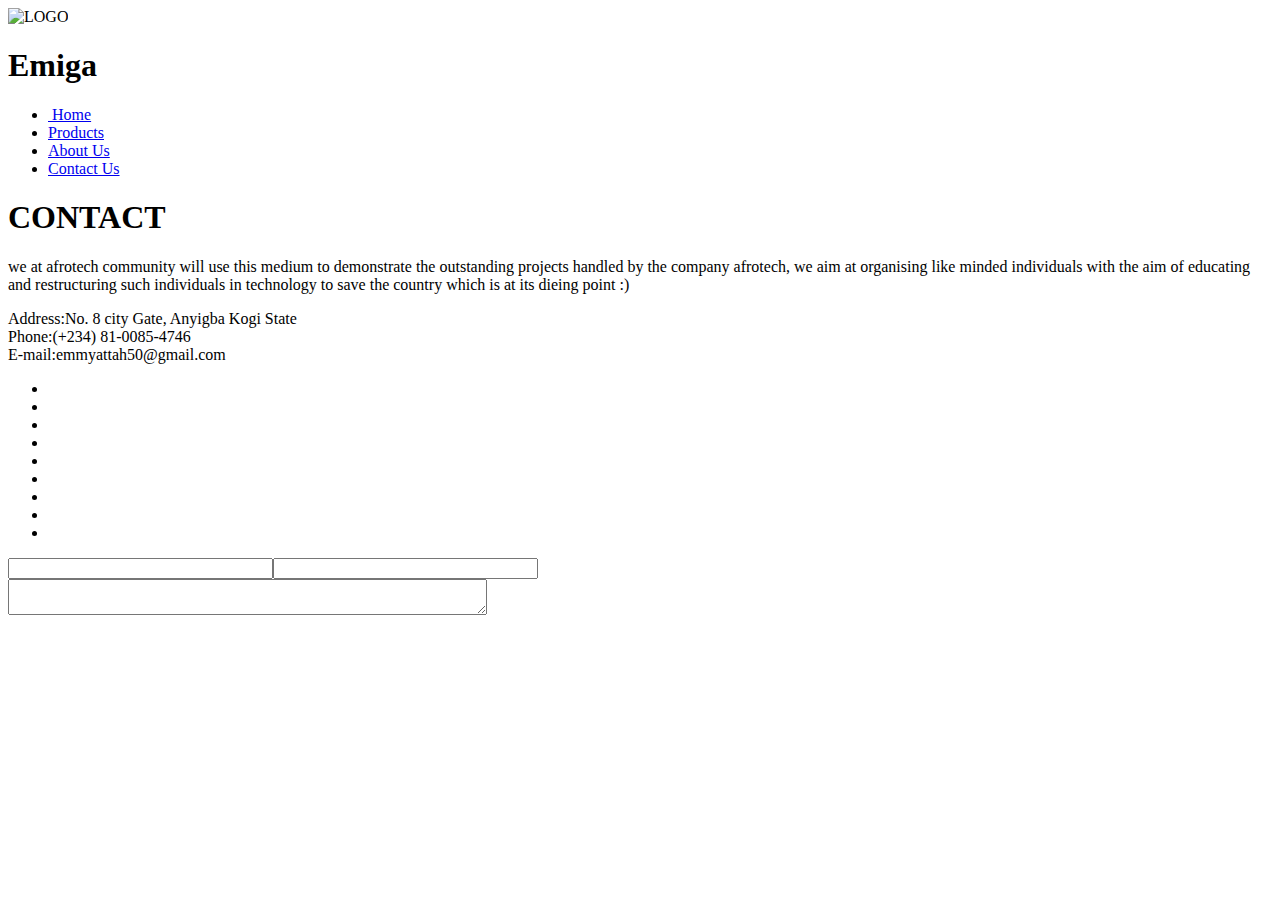
==== contact.html @ 2b969d0f "Add files via upload" ====
<!DOCTYPE html>
<html lang="en">
<head>
    <meta charset="UTF-8">
    <meta name="viewport" content="width=device-width, initial-scale=1.0">
    <meta http-equiv="X-UA-Compatible" content="ie=edge">
    <title>Contact</title>
    <link rel="stylesheet" href="emigacss/contact.css">
    <link rel="shortcut icon" href="contact_fav.png" type="image/x-icon">
</head>
<body id="container">
        <!--<div id="quick_contact">
                <p><img src="emigaimages/mail.png" alt="" class="admin_info">&nbspinfo@emiga.com.ng &nbsp&nbsp&nbsp <img src="emigaimages/phone.png" alt="" class="admin_info"> +234-81-0085-4746</p>
        </div>-->
        <header id="top_header">
            <img src="emigaimages/logo.jpg" alt="LOGO" id="logo"/>
            <h1 id="title">Emiga</h1>
            <nav id="top_nav">
            <a href="" id="menu_icon"></a>
                <ul>
                    <li><a href="index.html" class="current"><img src="emigaimages/Home.png" alt="" class="icons"> Home</a></li>
                    <li><a href="index.html#one_fourth_title"><img src="emigaimages/Truck.png" alt="" class="icons">Products</a></li>
                    <li><a href="#"><img src="emigaimages/About.png" alt="" class="icons">About Us</a></li>
                    <li><a href="#"><img src="emigaimages/Contacts.png" alt="" class="icons">Contact Us</a></li>
                </ul>
            </nav>
        </header>
        <div id="clear"></div>
        <div id="contact-wrap">
            <h1>CONTACT</h1>
        </div>
        <div id="wrapper">
            <div id="form_wrapper">
                <p>
                    we at afrotech community will use this medium to demonstrate the outstanding projects handled
                    by the company afrotech, we aim at organising like minded individuals with the aim of educating
                    and restructuring such individuals in technology to save the country which is at its dieing point
                    :)
                </p>
                <label for="">Address:</label><span>No. 8 city Gate, Anyigba Kogi State</span>
                <br><label for="">Phone:</label><span>(+234) 81-0085-4746</span>
                <br><label for="">E-mail:</label><span>emmyattah50@gmail.com</span>
                <ul>
                    <li><a href=""><img src="" alt=""></a></li>
                    <li><a href=""><img src="" alt=""></a></li>
                    <li><a href=""><img src="" alt=""></a></li>
                    <li><a href=""><img src="" alt=""></a></li>
                    <li><a href=""><img src="" alt=""></a></li>
                    <li><a href=""><img src="" alt=""></a></li>
                    <li><a href=""><img src="" alt=""></a></li>
                    <li><a href=""><img src="" alt=""></a></li>
                    <li><a href=""><img src="" alt=""></a></li>
                </ul>
                <form action="">
                    <input type="text" name="Name" size="30" id="Name"><input type="text" name="email" size="30" id="email">
                    <br/>
                    <textarea name="" id="" cols="57" rows="2"></textarea>
                </form>
            </div>
            <div id="img_wrapper">

            </div>
        </div>
</body>
</html>
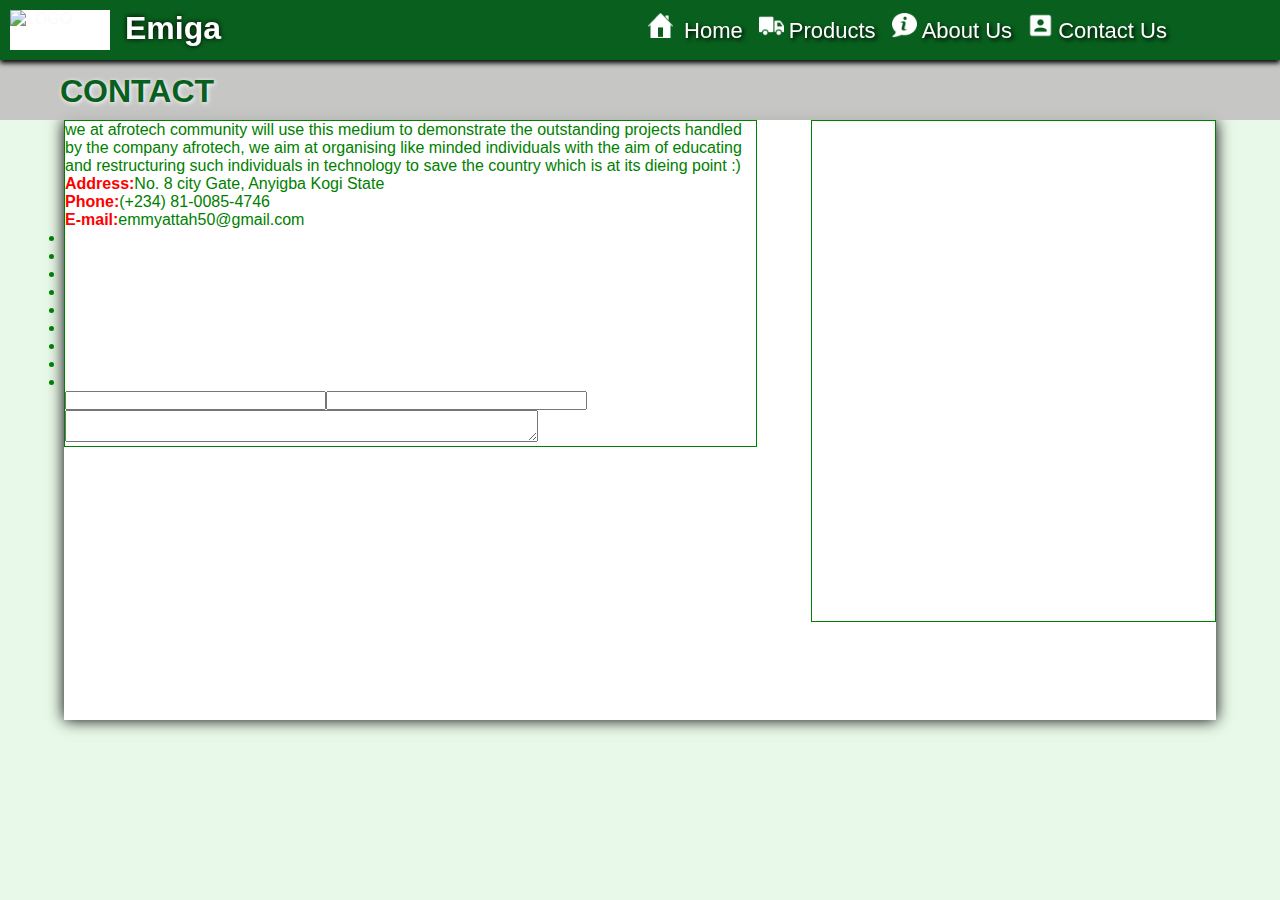
==== commit 069678e6: "Update contact.html" ====
--- a/contact.html
+++ b/contact.html
@@ -5,12 +5,12 @@
     <meta name="viewport" content="width=device-width, initial-scale=1.0">
     <meta http-equiv="X-UA-Compatible" content="ie=edge">
     <title>Contact</title>
-    <link rel="stylesheet" href="emigacss/contact.css">
+    <link rel="stylesheet" href="contact.css">
     <link rel="shortcut icon" href="contact_fav.png" type="image/x-icon">
 </head>
 <body id="container">
         <!--<div id="quick_contact">
-                <p><img src="emigaimages/mail.png" alt="" class="admin_info">&nbspinfo@emiga.com.ng &nbsp&nbsp&nbsp <img src="emigaimages/phone.png" alt="" class="admin_info"> +234-81-0085-4746</p>
+                <p><img src="mail.png" alt="" class="admin_info">&nbspinfo@emiga.com.ng &nbsp&nbsp&nbsp <img src="phone.png" alt="" class="admin_info"> +234-81-0085-4746</p>
         </div>-->
         <header id="top_header">
             <img src="emigaimages/logo.jpg" alt="LOGO" id="logo"/>
@@ -18,10 +18,10 @@
             <nav id="top_nav">
             <a href="" id="menu_icon"></a>
                 <ul>
-                    <li><a href="index.html" class="current"><img src="emigaimages/Home.png" alt="" class="icons"> Home</a></li>
-                    <li><a href="index.html#one_fourth_title"><img src="emigaimages/Truck.png" alt="" class="icons">Products</a></li>
-                    <li><a href="#"><img src="emigaimages/About.png" alt="" class="icons">About Us</a></li>
-                    <li><a href="#"><img src="emigaimages/Contacts.png" alt="" class="icons">Contact Us</a></li>
+                    <li><a href="index.html" class="current"><img src="Home.png" alt="" class="icons"> Home</a></li>
+                    <li><a href="index.html#one_fourth_title"><img src="Truck.png" alt="" class="icons">Products</a></li>
+                    <li><a href="#"><img src="About.png" alt="" class="icons">About Us</a></li>
+                    <li><a href="#"><img src="Contacts.png" alt="" class="icons">Contact Us</a></li>
                 </ul>
             </nav>
         </header>
@@ -62,4 +62,4 @@
             </div>
         </div>
 </body>
-</html>+</html>
--- a/contact.css
+++ b/contact.css
@@ -0,0 +1,133 @@
+*{
+    margin: 0px;
+    padding: 0px;
+    font-family: 'Trebuchet MS', 'Lucida Sans Unicode', 'Lucida Grande', 'Lucida Sans', Arial, sans-serif;
+}
+div, aside, section, footer, nav{
+    display: block;
+}
+#container{
+    background: rgba(228, 247, 228, 0.808);
+    color: rgb(252, 250, 251);
+}
+/*#quick_contact{
+    float: left;
+    width: 100%;
+    height: 40px;
+    position: fixed;
+    z-index: 100;
+    background: rgb(48, 47, 47);
+    color: rgba(255, 255, 255, 0.678);
+    text-align: center;
+}
+#quick_contact p {
+    margin: 5px 0px;
+    font-style: italic;
+}
+#quick_contact p .admin_info{
+    width: 25px;
+    height: 20px;
+}*/
+#top_header{
+    width: 100%;
+    height: 60px;
+    float: left;
+    background: rgb(9, 95, 29);
+    /*margin-top: 40px;*/
+    position: fixed;
+    z-index: 1;
+    box-shadow: 0 3px 5px black;
+}
+#logo{
+    float: left;
+    width: 100px;
+    height: 40px;
+    margin:10px 0px 0px 10px;
+    background: white;
+}
+#title{
+    float: left;
+    color: rgb(255, 255, 255);
+    text-shadow: 0 0 5px black;
+    margin-left: 15px;
+    margin-top: 10px;
+}
+#top_nav{
+    float: right;
+    width: 50%;
+    z-index: 10;
+}
+#menu_icon{
+    display: hidden;
+    width: 40px;
+    height: 40px;
+    background: url(emigaimages/.png) center;
+}
+#top_nav ul li{
+    list-style-type: none;
+    display: inline-block;
+    float: left;
+    font-size: 22px;
+    text-shadow: 2px 2px 4px black;
+    font-family: 'Trebuchet MS', 'Lucida Sans Unicode', 'Lucida Grande', 'Lucida Sans', Arial, sans-serif;
+    margin: 8px 8px 12px 8px;
+}
+#top_nav ul li a{
+    text-decoration: none;
+    color: rgb(255, 255, 255);
+}
+#top_nav ul li a:hover{
+    color: rgb(233, 248, 191);
+    font-size: 25px;
+}
+.icons{
+    width: 25px;
+    height: auto;
+    margin-right: 5px;
+    padding-top: 5px;
+    text-shadow: 3px 3px 4px black;
+}
+#clear{
+    clear: both;
+    height: 60px;
+}
+#contact-wrap{
+    width: 100%;
+    height: 60px;
+    float: left;
+    background: rgba(194, 193, 193, 0.911);
+}
+#contact-wrap h1{
+    margin: 13px 0px 10px 60px;
+    color: rgb(9, 95, 29);
+    text-shadow: 1px 1px 5px white;
+}
+#wrapper{
+    width: 90%;
+    height: 600px;
+    float: center;
+    margin: 60px auto;
+    background: rgba(255, 255, 255, 0.918);
+    color: green;
+    box-shadow: 0px 0px 15px black;
+}
+#form_wrapper{
+    width: 60%;
+    float: left;
+    border: 1px solid green;
+}
+label{
+    color: red;
+    font-weight: bolder;
+}
+#img_wrapper{
+    width: 35%;
+    height: 500px;
+    float: right;
+    border: 1px solid green;
+    background: url("tech.jpeg");
+    background-size: 100px 100px;
+    background-repeat: no-repeat;
+    background-position: center;
+    background-attachment: fixed;
+}